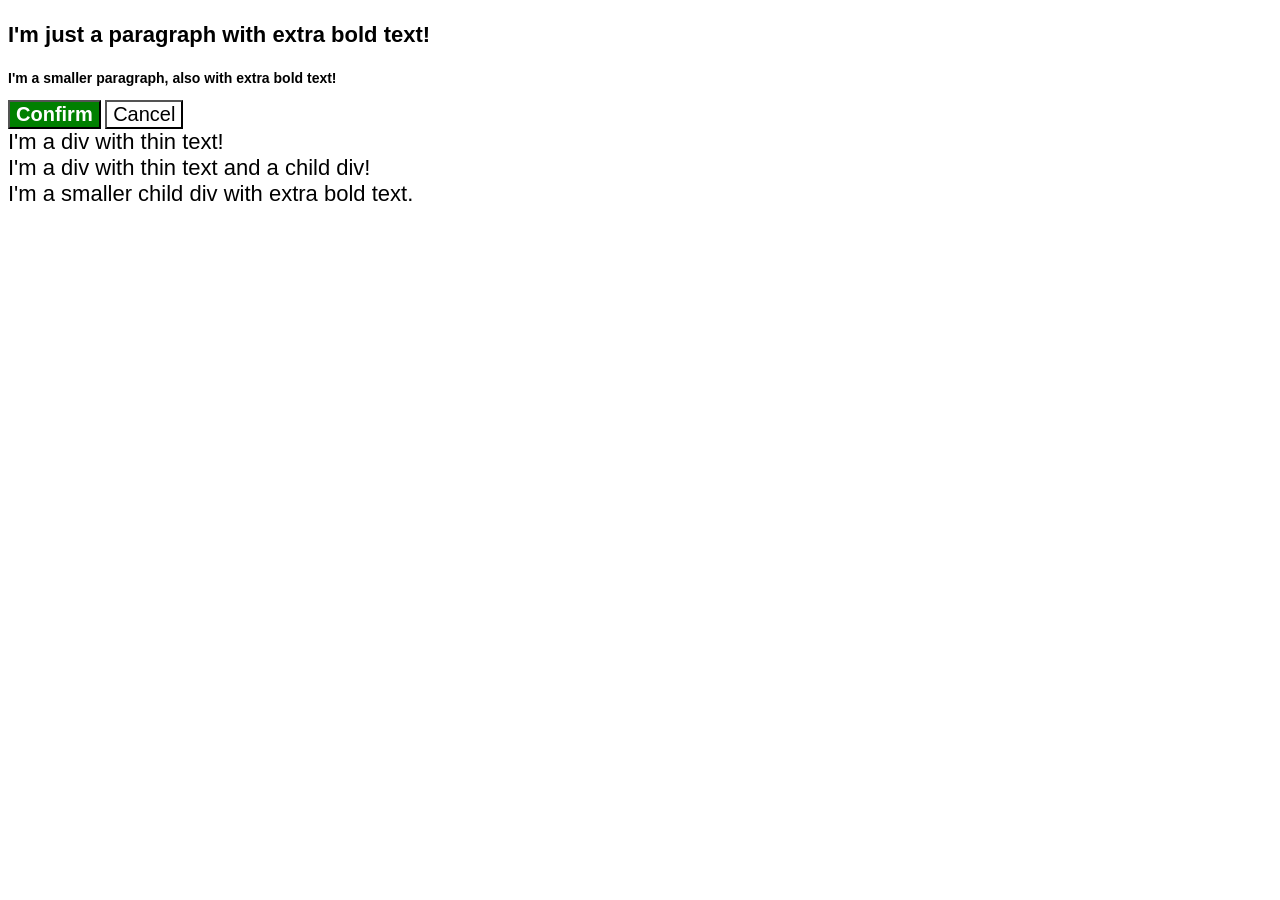
==== foundations/cascade/01-cascade-fix/index.html @ 01d5e9c9 "Feat: fix button display and para-small display" ====
<!DOCTYPE html>
<html lang="en">
    <head>
        <meta charset="UTF-8">
        <meta http-equiv="X-UA-Compatible" content="IE=edge">
        <meta name="viewport" content="width=device-width, initial-scale=1.0">
        <title>Fix the Cascade</title>
        <link rel="stylesheet" href="style.css">
    </head>

    <body>
        <p class="para">I'm just a paragraph with extra bold text!</p>
        <p class="small-para">I'm a smaller paragraph, also with extra bold text!</p>

        <button class="button confirm">Confirm</button>
        <button class="button cancel">Cancel</button>

        <div class="text">I'm a div with thin text!</div>
        <div class="text">I'm a div with thin text and a child div!
            <div class="text child">I'm a smaller child div with extra bold text.</div>
        </div>
    </body>
</html>
---- foundations/cascade/01-cascade-fix/style.css ----
body {
    font-family: Arial, Helvetica, sans-serif;
}

.para,
.small-para {
    color: hsl(0, 0%, 0%);
    font-weight: 800;
}

.small-para {
    font-size: 14px;
}

.para {
    font-size: 22px;
}

.button {
    font-size: 20px;
}

.confirm {
    background: green;
    color: white;
    font-weight: bold;
} 

.cancel {
    background: white;
    color: black;
} 

.child {
    color: rgb(0, 0, 0);
    font-weight: 800;
    font-size: 14px;
}

div.text {
    color: rgb(0, 0, 0);
    font-size: 22px;
    font-weight: 100;
}
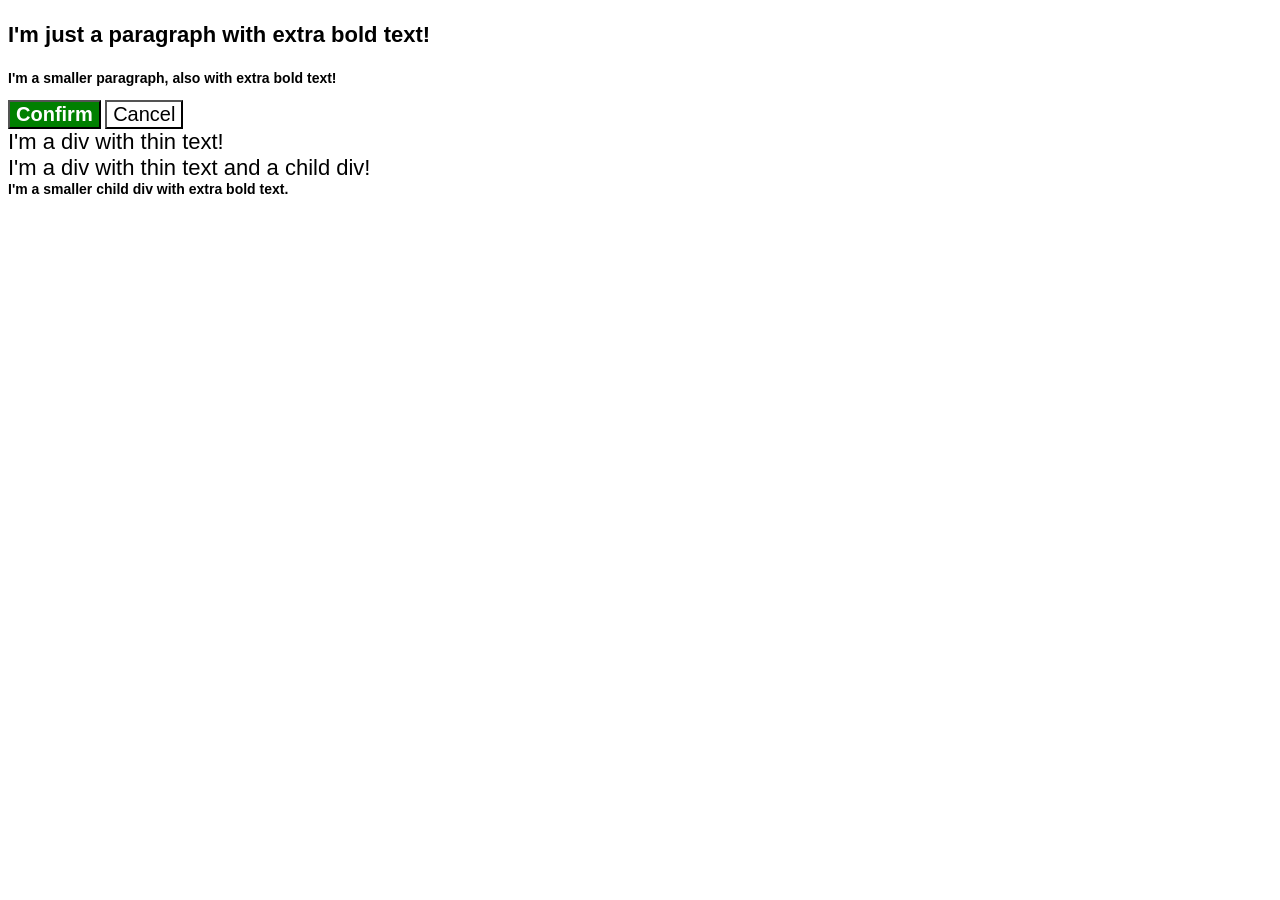
==== commit 999cc51a: "Feat: fix child div style not showing up" ====
--- a/foundations/cascade/01-cascade-fix/index.html
+++ b/foundations/cascade/01-cascade-fix/index.html
@@ -11,13 +11,12 @@
     <body>
         <p class="para">I'm just a paragraph with extra bold text!</p>
         <p class="small-para">I'm a smaller paragraph, also with extra bold text!</p>
-
         <button class="button confirm">Confirm</button>
         <button class="button cancel">Cancel</button>
-
-        <div class="text">I'm a div with thin text!</div>
-        <div class="text">I'm a div with thin text and a child div!
-            <div class="text child">I'm a smaller child div with extra bold text.</div>
+        <div class="thin">I'm a div with thin text!</div>
+        <div 
+            class="thin child">I'm a div with thin text and a child div!
+            <div class="child">I'm a smaller child div with extra bold text.</div>
         </div>
     </body>
 </html>
--- a/foundations/cascade/01-cascade-fix/style.css
+++ b/foundations/cascade/01-cascade-fix/style.css
@@ -1,6 +1,8 @@
 body {
     font-family: Arial, Helvetica, sans-serif;
 }
+
+
 
 .para,
 .small-para {
@@ -15,6 +17,8 @@
 .para {
     font-size: 22px;
 }
+
+
 
 .button {
     font-size: 20px;
@@ -31,14 +35,16 @@
     color: black;
 } 
 
+
+
 .child {
-    color: rgb(0, 0, 0);
+    color: black;
     font-weight: 800;
     font-size: 14px;
 }
 
-div.text {
-    color: rgb(0, 0, 0);
+div.thin {
+    color: black;
     font-size: 22px;
     font-weight: 100;
 }
